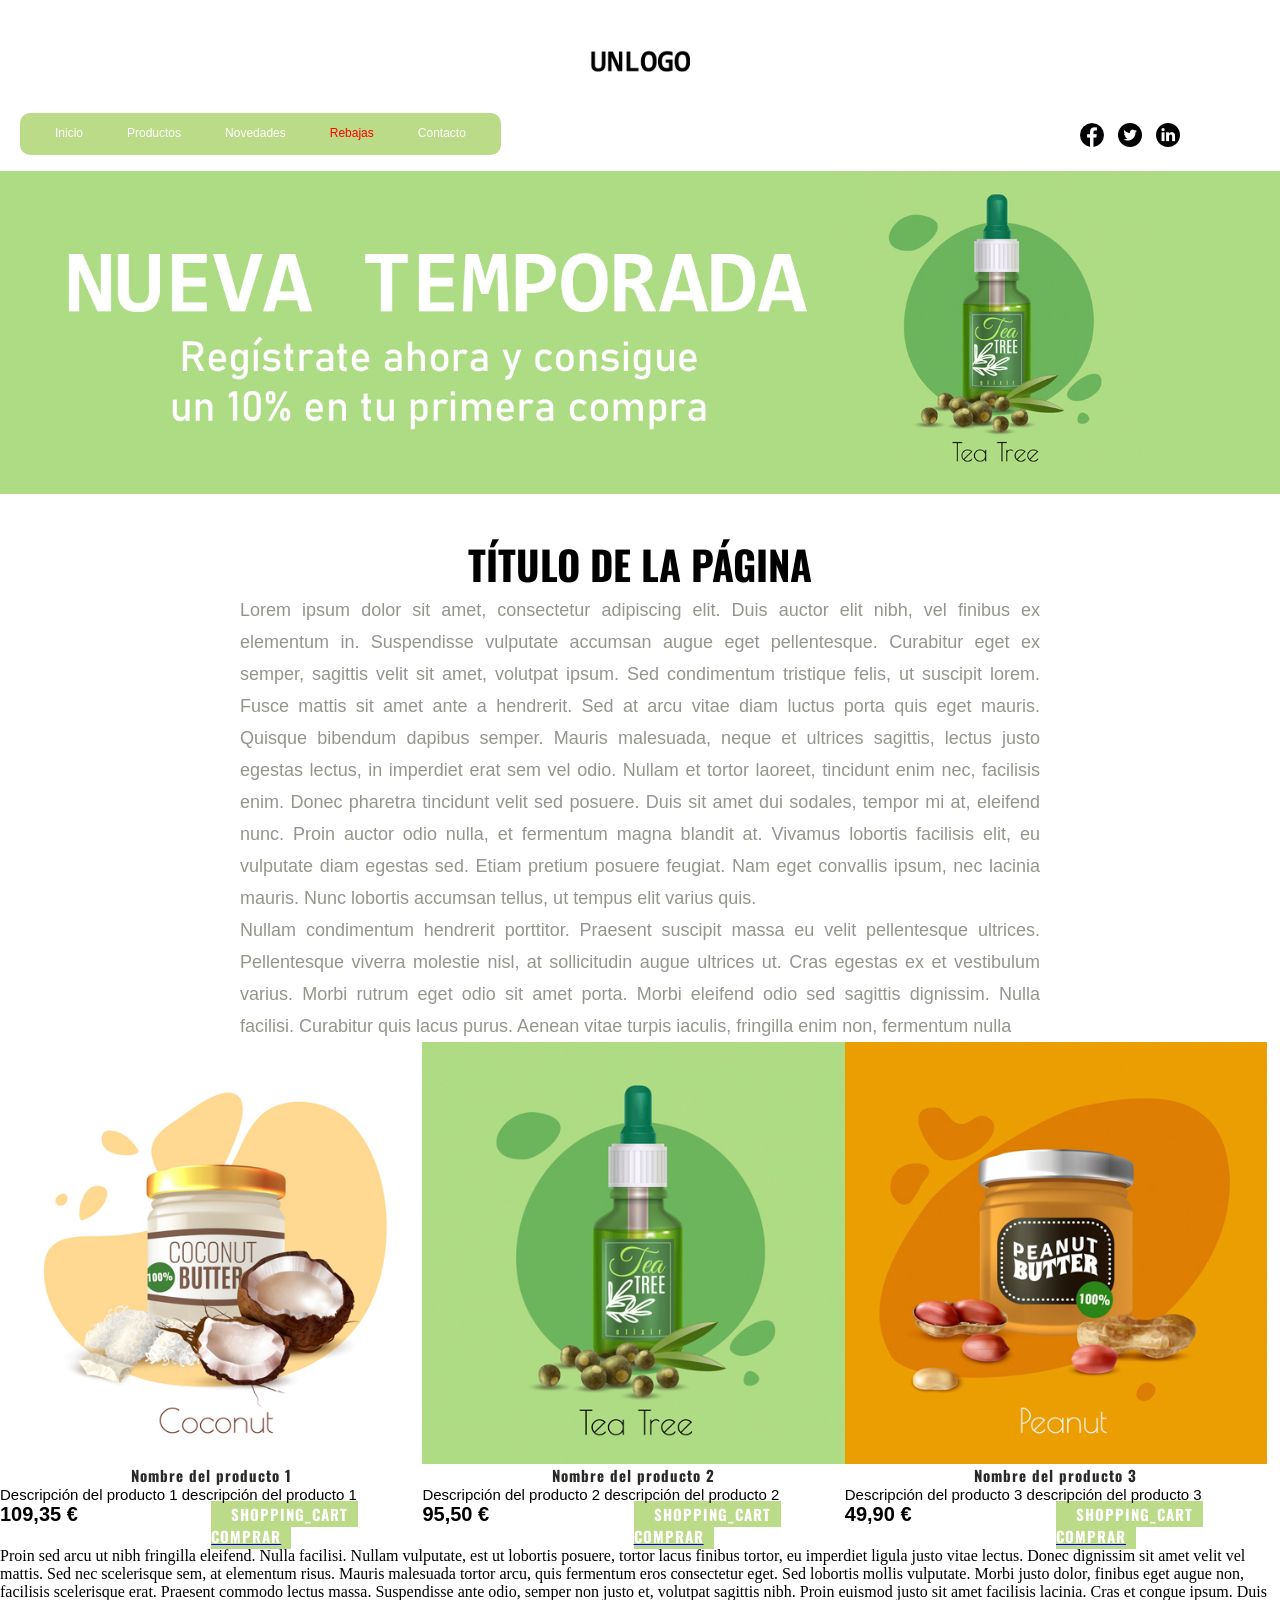
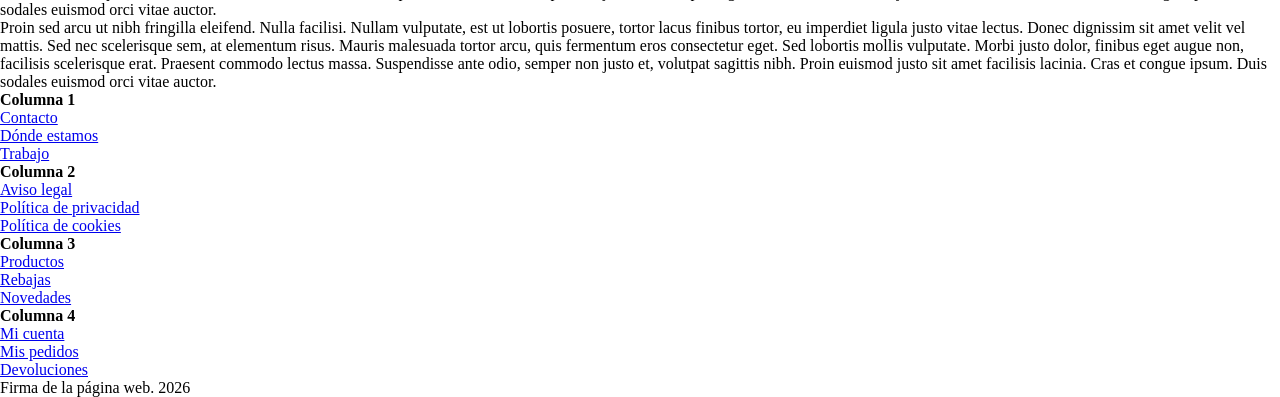
==== DIW2DAW - UD2 - Práctica 2.1/index.html @ b66bdcc5 "Act DIW" ====
<html>
  <head>
    <meta http-equiv="Content-Type" content="text/html;charset=utf-8" />
    <meta name="viewport" content="width=device-width, initial-scale=1.0" />
    <link rel="preconnect" href="https://fonts.googleapis.com" />
    <link rel="preconnect" href="https://fonts.gstatic.com" crossorigin />
    <link rel="stylesheet" href="https://fonts.googleapis.com/css2?family=Material+Symbols+Outlined:opsz,wght,FILL,GRAD@24,400,0,0&icon_names=shopping_cart" />
	<link
      href="https://fonts.googleapis.com/css2?family=Oswald:wght@400;700&display=swap"
      rel="stylesheet"
    />
    <link rel="stylesheet" type="text/css" href="css/style.css" />
    <title>DIW - Práctica 1</title>
  </head>
  <body>
    <header>
      <div id="logo"><img src="img/logo.jpg" title="logo" /></div>
      <nav>
        <ul>
          <li><a href="#">Inicio</a></li>
          <li><a href="#">Productos</a></li>
          <li><a href="#">Novedades</a></li>
          <li><a href="#">Rebajas</a></li>
          <li><a href="#">Contacto</a></li>
        </ul>
      </nav>

      <div id="redes">
        <a href="#" target="_blank"><span>Facebook</span></a>
        <a href="#" target="_blank"><span>Twitter</span></a>
        <a href="#" target="_blank"><span>Linkedin</span></a>
      </div>
    </header>

    <div id="main">
      <div class="banner">
        <img src="img/banner.jpg" title="Oferta registro" />
      </div>

      <h1>Título de la página</h1>

      <div class="principal">
        <p>
          Lorem ipsum dolor sit amet, consectetur adipiscing elit. Duis auctor
          elit nibh, vel finibus ex elementum in. Suspendisse vulputate accumsan
          augue eget pellentesque. Curabitur eget ex semper, sagittis velit sit
          amet, volutpat ipsum. Sed condimentum tristique felis, ut suscipit
          lorem. Fusce mattis sit amet ante a hendrerit. Sed at arcu vitae diam
          luctus porta quis eget mauris. Quisque bibendum dapibus semper. Mauris
          malesuada, neque et ultrices sagittis, lectus justo egestas lectus, in
          imperdiet erat sem vel odio. Nullam et tortor laoreet, tincidunt enim
          nec, facilisis enim. Donec pharetra tincidunt velit sed posuere. Duis
          sit amet dui sodales, tempor mi at, eleifend nunc. Proin auctor odio
          nulla, et fermentum magna blandit at. Vivamus lobortis facilisis elit,
          eu vulputate diam egestas sed. Etiam pretium posuere feugiat. Nam eget
          convallis ipsum, nec lacinia mauris. Nunc lobortis accumsan tellus, ut
          tempus elit varius quis.
        </p>
        <p>
          Nullam condimentum hendrerit porttitor. Praesent suscipit massa eu
          velit pellentesque ultrices. Pellentesque viverra molestie nisl, at
          sollicitudin augue ultrices ut. Cras egestas ex et vestibulum varius.
          Morbi rutrum eget odio sit amet porta. Morbi eleifend odio sed
          sagittis dignissim. Nulla facilisi. Curabitur quis lacus purus. Aenean
          vitae turpis iaculis, fringilla enim non, fermentum nulla
        </p>
      </div>

      <div class="productos">
        <ul>
          <li>
            <img src="img/producto1.jpg" />
            <h3>Nombre del producto 1</h3>
            <div class="desc">
              Descripción del producto 1 descripción del producto 1
            </div>
            <div class="prod_bottom">
              <div class="price">109,35 €</div>
              <a href="#" class="compra">
                <span><span class="material-symbols-outlined"> shopping_cart </span>Comprar</span>
              </a>
            </div>
          </li>
          <li>
            <img src="img/producto2.jpg" />
            <h3>Nombre del producto 2</h3>
            <div class="desc">
              Descripción del producto 2 descripción del producto 2
            </div>
            <div class="prod_bottom">
              <div class="price">95,50 €</div>
              <a href="#" class="compra">
                <span><span class="material-symbols-outlined"> shopping_cart </span>Comprar</span>
              </a>
            </div>
          </li>
          <li>
            <img src="img/producto3.jpg" />
            <h3>Nombre del producto 3</h3>
            <div class="desc">
              Descripción del producto 3 descripción del producto 3
            </div>
            <div class="prod_bottom">
              <div class="price">49,90 €</div>
              <a href="#" class="compra">
                <span><span class="material-symbols-outlined"> shopping_cart </span>Comprar</span>
              </a>
            </div>
          </li>
        </ul>
      </div>

      <div class="doble">
        <p>
          Proin sed arcu ut nibh fringilla eleifend. Nulla facilisi. Nullam
          vulputate, est ut lobortis posuere, tortor lacus finibus tortor, eu
          imperdiet ligula justo vitae lectus. Donec dignissim sit amet velit
          vel mattis. Sed nec scelerisque sem, at elementum risus. Mauris
          malesuada tortor arcu, quis fermentum eros consectetur eget. Sed
          lobortis mollis vulputate. Morbi justo dolor, finibus eget augue non,
          facilisis scelerisque erat. Praesent commodo lectus massa. Suspendisse
          ante odio, semper non justo et, volutpat sagittis nibh. Proin euismod
          justo sit amet facilisis lacinia. Cras et congue ipsum. Duis sodales
          euismod orci vitae auctor.
        </p>

        <p>
          Proin sed arcu ut nibh fringilla eleifend. Nulla facilisi. Nullam
          vulputate, est ut lobortis posuere, tortor lacus finibus tortor, eu
          imperdiet ligula justo vitae lectus. Donec dignissim sit amet velit
          vel mattis. Sed nec scelerisque sem, at elementum risus. Mauris
          malesuada tortor arcu, quis fermentum eros consectetur eget. Sed
          lobortis mollis vulputate. Morbi justo dolor, finibus eget augue non,
          facilisis scelerisque erat. Praesent commodo lectus massa. Suspendisse
          ante odio, semper non justo et, volutpat sagittis nibh. Proin euismod
          justo sit amet facilisis lacinia. Cras et congue ipsum. Duis sodales
          euismod orci vitae auctor.
        </p>
      </div>
    </div>

    <footer>
      <div class="footer_links">
        <div class="column">
          <h4>Columna 1</h4>
          <ul>
            <li><a href="#">Contacto</a></li>
            <li><a href="#">Dónde estamos</a></li>
            <li><a href="#">Trabajo</a></li>
          </ul>
        </div>
        <div class="column">
          <h4>Columna 2</h4>
          <ul>
            <li><a href="#">Aviso legal</a></li>
            <li><a href="#">Política de privacidad</a></li>
            <li><a href="#">Política de cookies</a></li>
          </ul>
        </div>
        <div class="column">
          <h4>Columna 3</h4>
          <ul>
            <li><a href="#">Productos</a></li>
            <li><a href="#">Rebajas</a></li>
            <li><a href="#">Novedades</a></li>
          </ul>
        </div>
        <div class="column">
          <h4>Columna 4</h4>
          <ul>
            <li><a href="#">Mi cuenta</a></li>
            <li><a href="#">Mis pedidos</a></li>
            <li><a href="#">Devoluciones</a></li>
          </ul>
        </div>
      </div>

      <div>Firma de la página web. 2026</div>
    </footer>
  </body>
</html>
---- DIW2DAW - UD2 - Práctica 2.1/css/style.css ----
/* resetea los estilos del navegador */
* {
  margin: 0;
  padding: 0;
}

/* Cabecera */
header {
  display: block;
  width: 100%;
}

#logo {
  /* Logo centrado */
  text-align: center;
  width: 100%;
  float: left;
}

header div img {
  max-width: 100px;
  margin: 50px;
}

header nav {
  float: left;
  width: 50%;
}

#redes {
  float: left;
  width: 50%;
}

header nav ul {
  display: inline;
  background-color: #bbdb88;
  border-radius: 10px;
  padding: 10px 15px 15px 15px;
  margin-left: 20px;
}

header li {
  list-style: none;
  display: inline;
  text-align: left;
  padding: 20px;
}

#redes {
  width: 50%;
  float: left;
  text-align: right;
}

header nav a {
  text-decoration: none;
  color: white;
  font-family: "Arial";
  font-size: 12px;
}

header nav a:hover {
  color: black;
  text-decoration: underline;
}

header li:nth-child(4) a {
  color: red;
}

header li:nth-child(4) a:hover {
  text-decoration: underline;
}

#redes a:first-child::after {
  content: url("../img/facebook.png");
  display: inline-block;
}

#redes a:nth-child(2)::after {
  content: url("../img/twitter.png");
  display: inline-block;
}

#redes a:last-child::after {
  content: url("../img/linkedin.png");
  display: inline-block;
}

#redes a span {
  display: none;
}

#redes a {
  padding-right: 10px;
}

#redes a:last-child {
  padding-right: 100px;
}

#main {
  display: inline;
  width: 100%;
}

.banner {
  width: 100%;
  float: left;
  padding: 20px 0 40px 0;
}

.banner img {
  width: 100%;
}

#main h1 {
  text-align: center;
  text-transform: uppercase;
  font-family: "Oswald";
  font-size: 40px;
  color: black;
}

.principal {
  display: block;
  max-width: 800px;
  text-align: justify;
  color: #92968c;
  font-size: 18px;
  line-height: 32px;
  font-family: "Arial";
  margin: 0 auto;
}

.productos {
  display: inline;
  max-width: 1400px;
  width: 100%;
  margin: 0 auto;
}

.productos li {
  list-style: none;
  width: 33%;
  float: left;
}

.productos img {
  width: 100%;
}

.productos h3 {
  text-align: center;
  color: #292a27;
  font-weight: bold;
  font-size: 15px;
  font-family: "Oswald";
  letter-spacing: 1px;
}

.desc {
  color: black;
  font-size: 15px;
  font-family: "Arial";
  text-align: left;
}

.prod_bottom {
  display: inline;
  width: 100%;
}

.price {
  width: 50%;
  float: left;
  text-align: left;
  color: black;
  font-weight: bold;
  font-size: 20px;
  font-family: "Arial";
}

.compra {
  width: 50%;
  float: left;
}

.compra span{
  text-align: right;
  background-color: #bbdb88;
  color: white;
  padding: 2px 10px 2px 10px;
  text-transform: uppercase;
  font-size: 15px;
  font-weight: bold;
  font-family: "Oswald";
  letter-spacing: 1px;
  text-decoration: none;
}

.compra span:hover {
  color: black;
  background-color: #85b463;
}
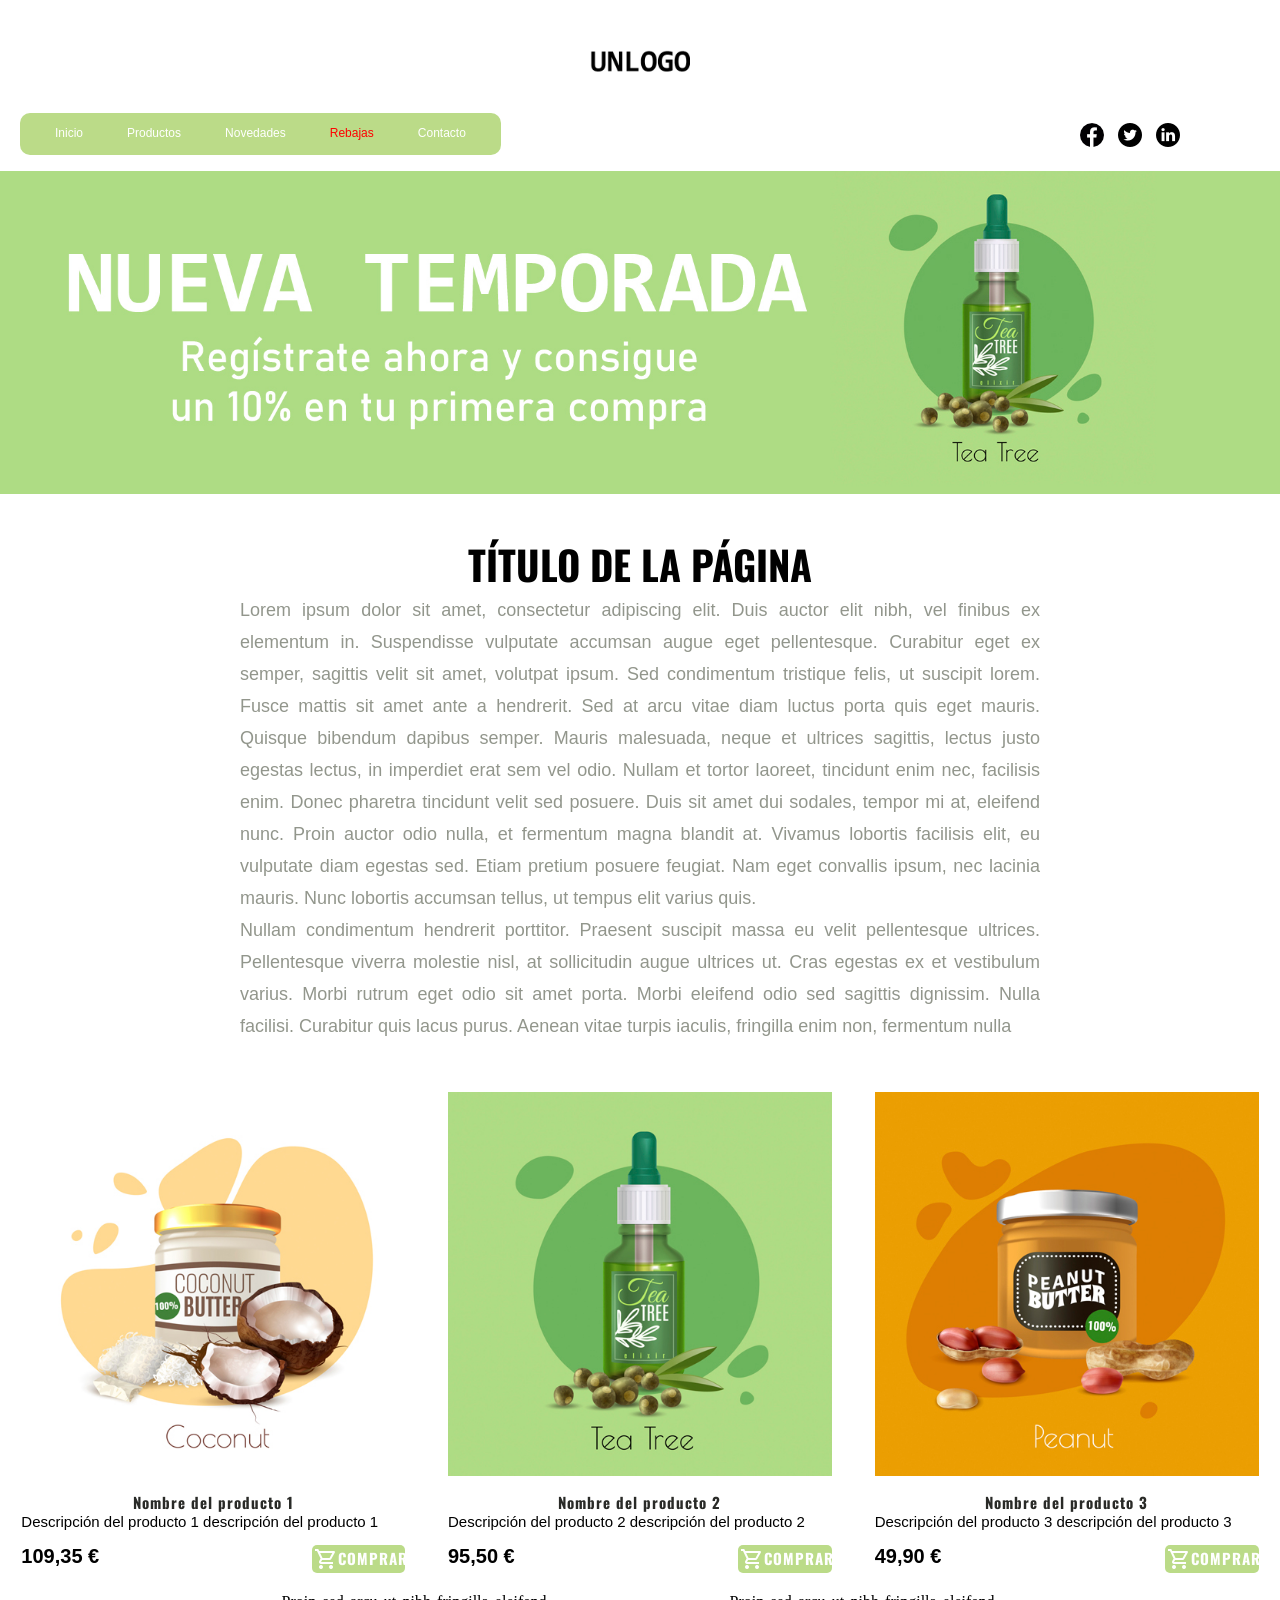
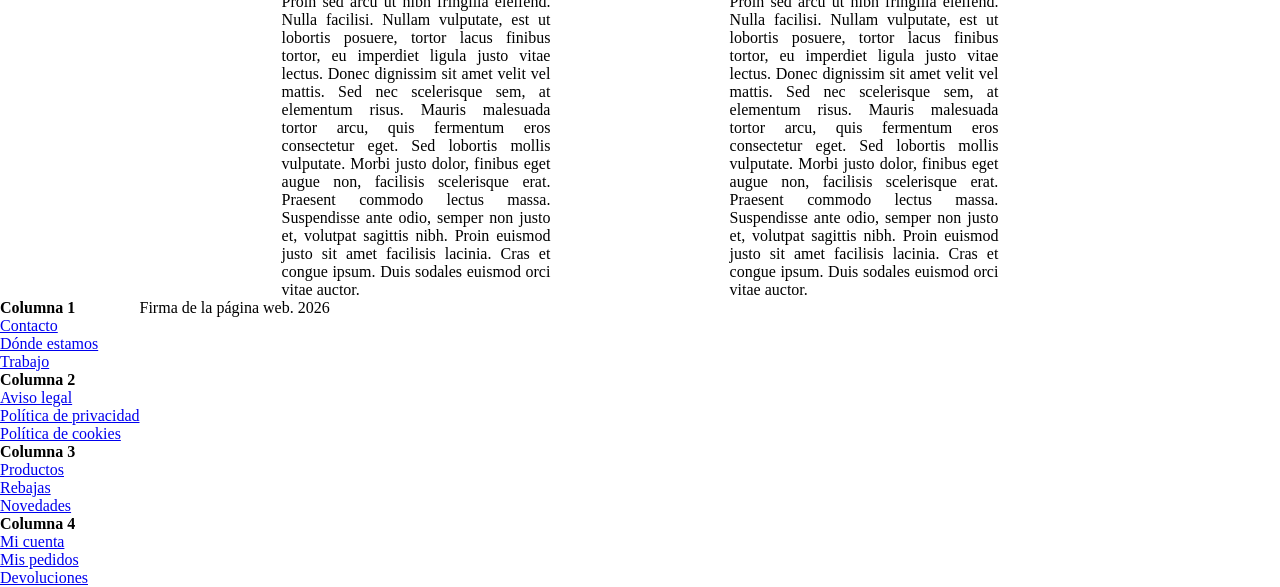
==== commit 8652689a: "Siguiendo actividad" ====
--- a/DIW2DAW - UD2 - Práctica 2.1/index.html
+++ b/DIW2DAW - UD2 - Práctica 2.1/index.html
@@ -77,7 +77,8 @@
             <div class="prod_bottom">
               <div class="price">109,35 €</div>
               <a href="#" class="compra">
-                <span><span class="material-symbols-outlined"> shopping_cart </span>Comprar</span>
+                <span class="material-symbols-outlined"> shopping_cart </span>
+                <span>Comprar</span>
               </a>
             </div>
           </li>
@@ -90,7 +91,8 @@
             <div class="prod_bottom">
               <div class="price">95,50 €</div>
               <a href="#" class="compra">
-                <span><span class="material-symbols-outlined"> shopping_cart </span>Comprar</span>
+                <span class="material-symbols-outlined"> shopping_cart </span>
+                <span>Comprar</span>
               </a>
             </div>
           </li>
@@ -103,7 +105,8 @@
             <div class="prod_bottom">
               <div class="price">49,90 €</div>
               <a href="#" class="compra">
-                <span><span class="material-symbols-outlined"> shopping_cart </span>Comprar</span>
+                <span class="material-symbols-outlined"> shopping_cart </span>
+                <span>Comprar</span>
               </a>
             </div>
           </li>
--- a/DIW2DAW - UD2 - Práctica 2.1/css/style.css
+++ b/DIW2DAW - UD2 - Práctica 2.1/css/style.css
@@ -132,19 +132,20 @@
   line-height: 32px;
   font-family: "Arial";
   margin: 0 auto;
-}
-
-.productos {
-  display: inline;
+  padding-bottom: 50px;
+}
+
+.productos ul {
+  display: flex;
   max-width: 1400px;
-  width: 100%;
   margin: 0 auto;
 }
 
 .productos li {
   list-style: none;
-  width: 33%;
-  float: left;
+  float: left;
+  width: 30%;
+  margin: 0 auto;
 }
 
 .productos img {
@@ -158,6 +159,7 @@
   font-size: 15px;
   font-family: "Oswald";
   letter-spacing: 1px;
+  padding-top: 15px;
 }
 
 .desc {
@@ -165,6 +167,7 @@
   font-size: 15px;
   font-family: "Arial";
   text-align: left;
+  padding-bottom: 15px;
 }
 
 .prod_bottom {
@@ -183,24 +186,42 @@
 }
 
 .compra {
-  width: 50%;
-  float: left;
-}
-
-.compra span{
-  text-align: right;
+  width: 20%;
+  float: right;
+  display: flex;
+  text-align: center;
   background-color: #bbdb88;
   color: white;
-  padding: 2px 10px 2px 10px;
+  padding: 2px 15px 2px 2px;
   text-transform: uppercase;
   font-size: 15px;
   font-weight: bold;
   font-family: "Oswald";
   letter-spacing: 1px;
   text-decoration: none;
-}
-
-.compra span:hover {
+  border-radius: 5px;
+}
+
+.compra:hover {
   color: black;
   background-color: #85b463;
-}+}
+
+.doble {
+  display: flex;
+  width: 70%;
+  margin: 0 15% 0 15%;
+}
+
+.doble p {
+  text-align: justify;
+  width: 30%;
+  float: left;
+  padding-top: 20px;
+  margin: 0 auto;
+}
+
+footer {
+  display: flex;
+  width: 100%;
+}
